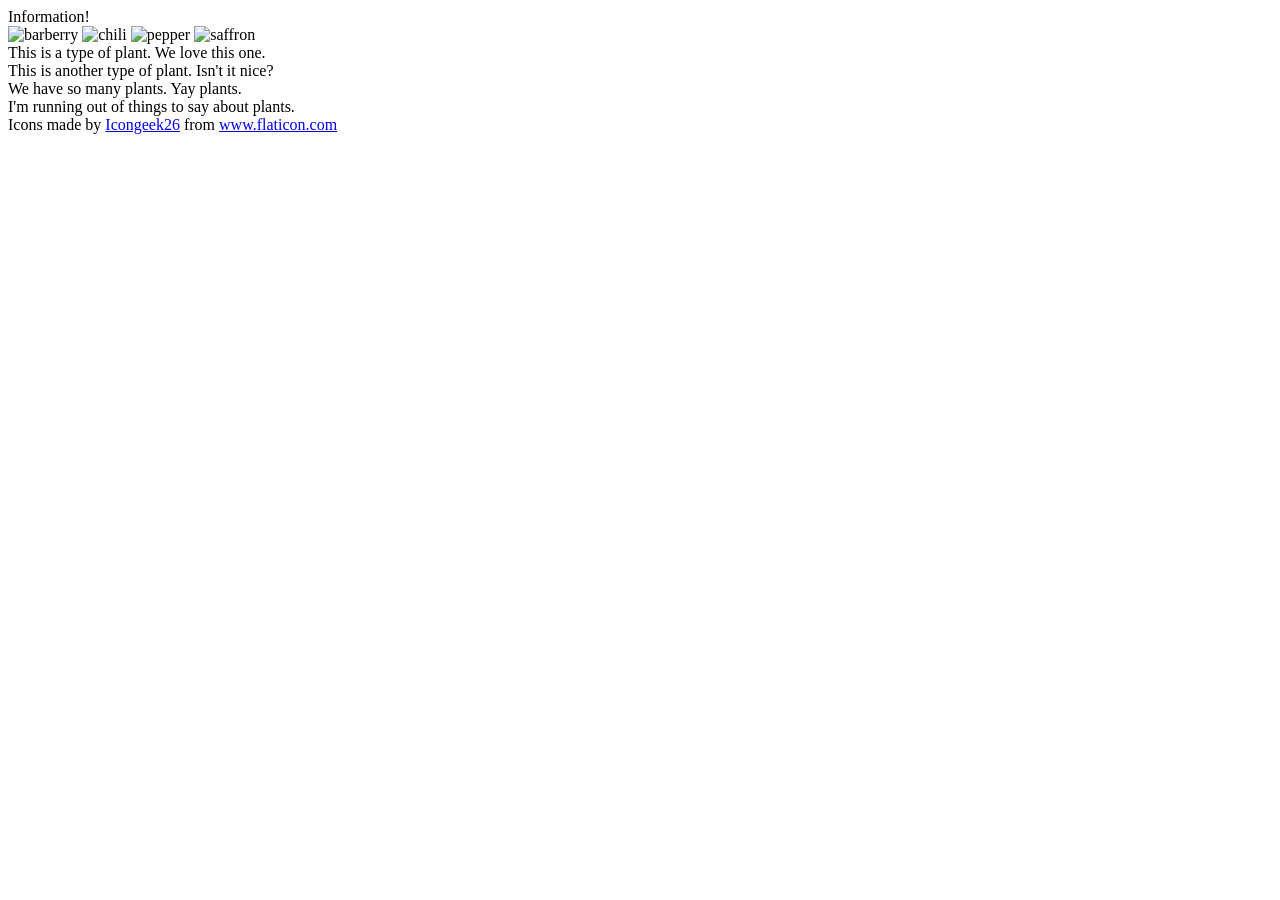
==== foundations/flex/04-flex-information/index.html @ 932a401e "seperate image and text with container" ====
<!DOCTYPE html>
<html lang="en">
  <head>
    <meta charset="UTF-8">
    <meta http-equiv="X-UA-Compatible" content="IE=edge">
    <meta name="viewport" content="width=device-width, initial-scale=1.0">
    <title>Information</title>
    <link rel="stylesheet" href="style.css">
  </head>
  <body>
    <div class="title">Information!</div>
 
    <div class="img">
      <img src="./images/barberry.png" alt="barberry">
      <img src="./images/chilli.png" alt="chili">
      <img src="./images/pepper.png" alt="pepper">
      <img src="./images/saffron.png" alt="saffron">
    </div>

    <div class="desc">
      <div class="text">This is a type of plant. We love this one.</div>
      <div class="text">This is another type of plant. Isn't it nice?</div>
      <div class="text">We have so many plants. Yay plants.</div>
      <div class="text">I'm running out of things to say about plants.</div>
    </div>
    
    <!-- disregard this section, it's here to give attribution to the creator of these icons -->
    <div class="footer">
      <div>Icons made by <a href="https://www.flaticon.com/authors/icongeek26" title="Icongeek26">Icongeek26</a> from <a href="https://www.flaticon.com/" title="Flaticon">www.flaticon.com</a></div>
    </div>
  </body>
</html>
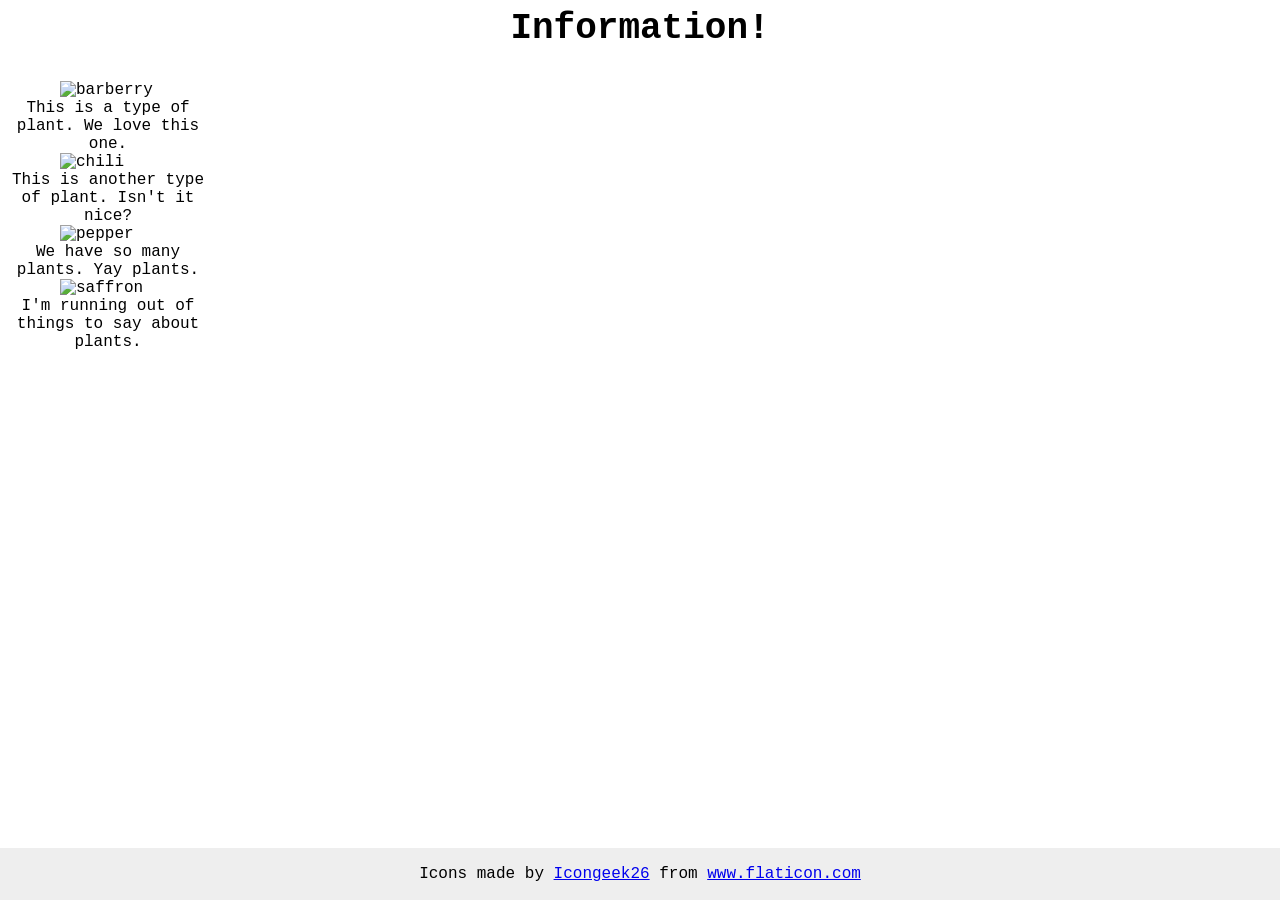
==== commit 18c11d39: "revise code based from solution" ====
--- a/foundations/flex/04-flex-information/index.html
+++ b/foundations/flex/04-flex-information/index.html
@@ -9,21 +9,26 @@
   </head>
   <body>
     <div class="title">Information!</div>
- 
-    <div class="img">
-      <img src="./images/barberry.png" alt="barberry">
-      <img src="./images/chilli.png" alt="chili">
-      <img src="./images/pepper.png" alt="pepper">
-      <img src="./images/saffron.png" alt="saffron">
+
+    <div class="container"> 
+      <div class="items">   
+        <img src="./images/barberry.png" alt="barberry">
+        <div class="text">This is a type of plant. We love this one.</div>
+      </div>
+      <div class="items">
+        <img src="./images/chilli.png" alt="chili">
+        <div class="text">This is another type of plant. Isn't it nice?</div>
+      </div>
+      <div class="items">
+        <img src="./images/pepper.png" alt="pepper">
+        <div class="text">We have so many plants. Yay plants.</div>
+      </div>
+      <div class="items">
+        <img src="./images/saffron.png" alt="saffron">
+        <div class="text">I'm running out of things to say about plants.</div>
+      </div>
     </div>
 
-    <div class="desc">
-      <div class="text">This is a type of plant. We love this one.</div>
-      <div class="text">This is another type of plant. Isn't it nice?</div>
-      <div class="text">We have so many plants. Yay plants.</div>
-      <div class="text">I'm running out of things to say about plants.</div>
-    </div>
-    
     <!-- disregard this section, it's here to give attribution to the creator of these icons -->
     <div class="footer">
       <div>Icons made by <a href="https://www.flaticon.com/authors/icongeek26" title="Icongeek26">Icongeek26</a> from <a href="https://www.flaticon.com/" title="Flaticon">www.flaticon.com</a></div>
--- a/foundations/flex/04-flex-information/style.css
+++ b/foundations/flex/04-flex-information/style.css
@@ -0,0 +1,44 @@
+body {
+  font-family: 'Courier New', Courier, monospace;
+}
+
+img {
+  width: 100px;
+  margin-left: 52px;
+  margin-right: 52px;
+}
+
+.title {
+  font-size: 36px;
+  font-weight: 900;
+  display: flex;
+  justify-content: center;
+  padding-bottom: 32px;
+}
+
+/* do not edit this footer */
+.footer {
+  position: fixed;
+  bottom: 0;
+  left: 0;
+  right: 0;
+  height: 52px;
+  display: flex;
+  align-items: center;
+  justify-content: center;
+  background: #eee;
+}
+
+.img, .desc {
+  display: flex;
+  justify-content: center;
+  padding: 0;
+  gap: 52px;
+}
+
+.text {
+  display: flex;
+  width: 200px;
+  flex-wrap: wrap;
+  text-align: center;
+}
